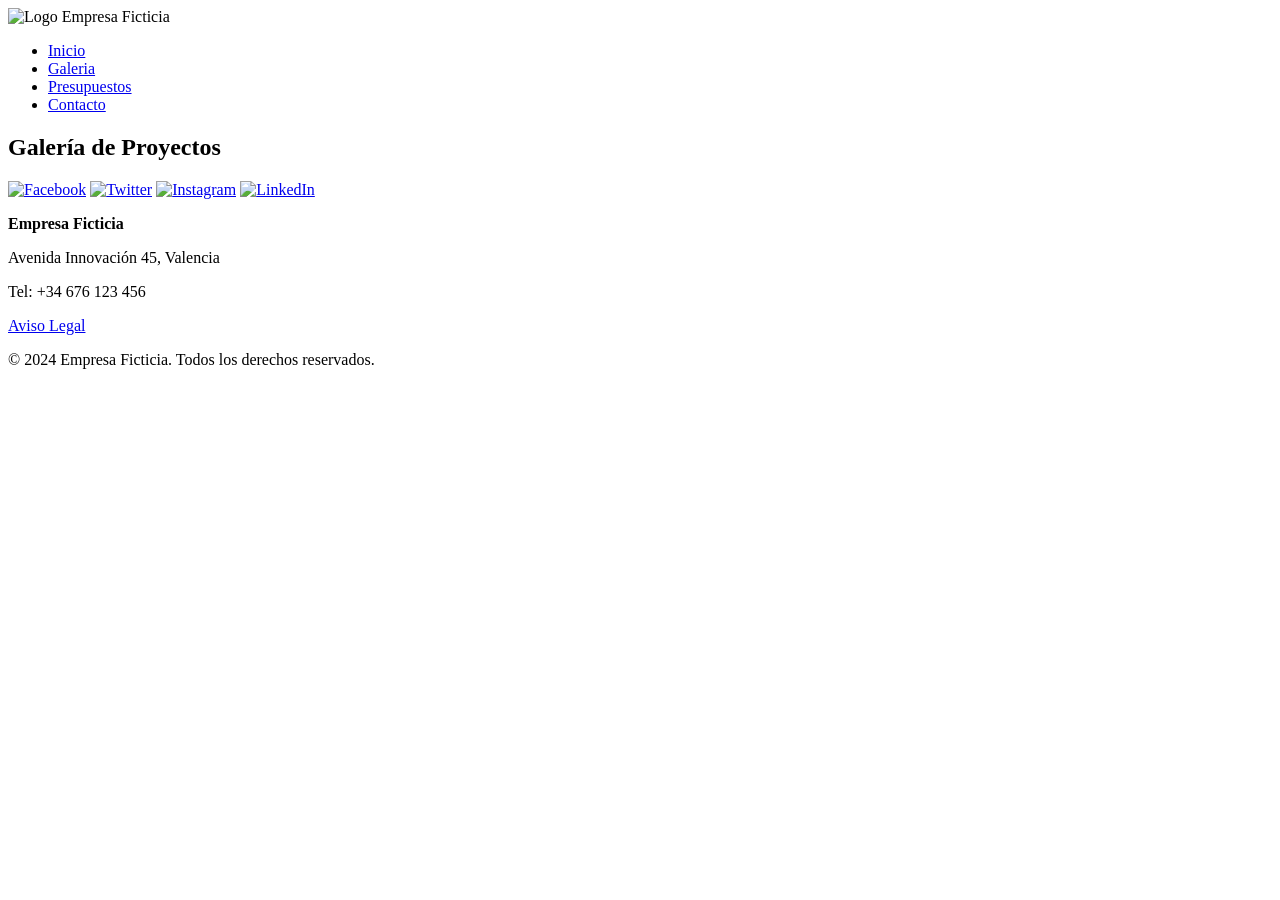
==== VIEWS/galeria.html @ ee9db118 "Add files via upload" ====
<!DOCTYPE html>
<html lang="es">
<head>
    <meta charset="UTF-8">
    <meta name="viewport" content="width=device-width, initial-scale=1.0">
    <title>Galería – Empresa Ficticia</title>
    <link rel="stylesheet" href="https://cdn.jsdelivr.net/npm/glightbox/dist/css/glightbox.min.css">
    <link rel="stylesheet" href="../CSS/galeria.css">
</head>

<body>

    <!-- ================= NAVBAR ================= -->
    <header>
        <nav>
            <div class="logo-img">
                <img src="../assets/images/Ddigital´-horizontal.png" alt="Logo Empresa Ficticia">
            </div>

            <ul>
                <li><a href="../index.html">Inicio</a></li>
                <li><a href="../VIEWS/galeria.html">Galeria</a></li>
                <li><a href="../VIEWS/presupuesto.html">Presupuestos</a></li>
                <li><a href="../VIEWS/contacto.html">Contacto</a></li>
            </ul>
        </nav>
    </header>

    <!-- GALERÍA -->
    <section class="galeria">
        <h1 class="titulo-seccion">Galería de Proyectos</h1>
        <div id="contenedor-galeria" class="contenedor-galeria">
            <!-- Imágenes dinámicas aquí -->
        </div>
    </section>

    <!-- ================= FOOTER ================= -->
    <footer class="footer">
        <div class="footer-content">
            <div class="footer-social">
                <a href="#"><img src="../assets/images/facebook_logo_icon_147291.ico" alt="Facebook"></a>
                <a href="#"><img src="../assets/images/twitter_x_logo_icon_258917.ico" alt="Twitter"></a>
                <a href="#"><img src="../assets/images/instagram_108043.ico" alt="Instagram"></a>
                <a href="#"><img src="../assets/images/linkedin.png" alt="LinkedIn"></a>
            </div>

            <div class="footer-info">
                <p><strong>Empresa Ficticia</strong></p>
                <p>Avenida Innovación 45, Valencia</p>
                <p>Tel: +34 676 123 456</p>
            </div>

            <div class="footer-legal">
                <a href="https://valladarezdavid70-wyqxa.wordpress.com/">Aviso Legal</a>
            </div>
        </div>

        <div class="footer-copy">
            <p>&copy; 2024 Empresa Ficticia. Todos los derechos reservados.</p>
        </div>
    </footer>

    <!-- GLightbox JS -->
    <script src="https://cdn.jsdelivr.net/npm/glightbox/dist/js/glightbox.min.js"></script>

    <!-- Tu JS dinámico -->
    <script src="../JS/galeria.js"></script>
</body>
</html>
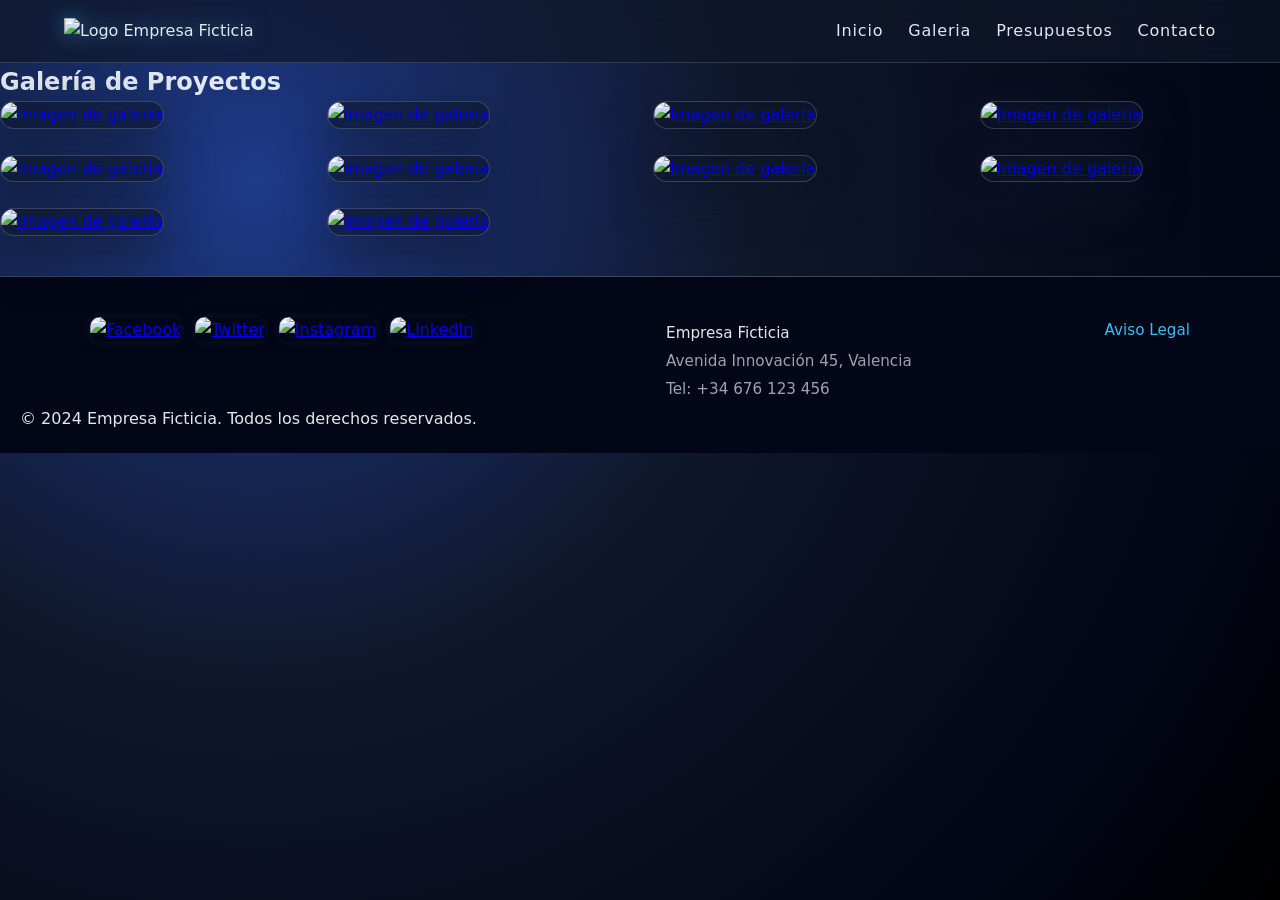
==== commit 27afdc52: "Update galeria.html" ====
--- a/VIEWS/galeria.html
+++ b/VIEWS/galeria.html
@@ -14,7 +14,7 @@
     <header>
         <nav>
             <div class="logo-img">
-                <img src="../assets/images/Ddigital´-horizontal.png" alt="Logo Empresa Ficticia">
+                <img src="./assets/images/Ddigital´-horizontal.png" alt="Logo Empresa Ficticia">
             </div>
 
             <ul>
--- a/CSS/galeria.css
+++ b/CSS/galeria.css
@@ -0,0 +1,251 @@
+/* ===========================
+   RESET & BASE
+=========================== */
+* {
+  margin: 0;
+  padding: 0;
+  box-sizing: border-box;
+}
+
+:root {
+  --color-primario: #0f172a;
+  --color-secundario: #1e293b;
+  --color-acento: #38bdf8;
+  --color-acento-sec: #a855f7;
+  --color-texto: #e2e8f0;
+  --color-muted: #94a3b8;
+
+  --radius: 16px;
+  --blur: 18px;
+  --shadow: 0 18px 45px rgba(15, 23, 42, 0.7);
+}
+
+/* ===========================
+   FONDO GALÁCTICO PREMIUM
+=========================== */
+body {
+  font-family: "Segoe UI", system-ui, sans-serif;
+  background: radial-gradient(
+    circle at 20% 20%,
+    #1e3a8a 0%,
+    #0f172a 40%,
+    #020617 80%,
+    #000
+  );
+  background-attachment: fixed;
+  color: var(--color-texto);
+  line-height: 1.6;
+  padding-bottom: 60px;
+}
+
+/* ===========================
+   HEADER
+=========================== */
+header {
+  width: 100%;
+  padding: 18px 0;
+  backdrop-filter: blur(16px);
+  background: rgba(15, 23, 42, 0.7);
+  border-bottom: 1px solid rgba(148, 163, 184, 0.25);
+  position: sticky;
+  top: 0;
+  z-index: 1000;
+}
+
+nav {
+  width: 90%;
+  margin: auto;
+  display: flex;
+  justify-content: space-between;
+  align-items: center;
+}
+
+.logo-img img {
+  height: 55px;
+  filter: drop-shadow(0 0 10px rgba(56, 189, 248, 0.5));
+  transition: 0.3s ease;
+}
+
+.logo-img img:hover {
+  transform: scale(1.05);
+  filter: drop-shadow(0 0 16px rgba(168, 85, 247, 0.9));
+}
+
+nav ul {
+  list-style: none;
+  display: flex;
+  gap: 25px;
+}
+
+nav a {
+  color: var(--color-texto);
+  text-decoration: none;
+  font-weight: 500;
+  letter-spacing: 0.05em;
+  position: relative;
+  transition: 0.3s ease;
+}
+
+nav a::after {
+  content: "";
+  position: absolute;
+  bottom: -6px;
+  left: 0;
+  width: 0;
+  height: 2px;
+  background: linear-gradient(90deg, #38bdf8, #a855f7);
+  transition: 0.3s ease;
+}
+
+nav a:hover::after {
+  width: 100%;
+}
+
+
+/*==============Galeria================*/
+.galeria-item {
+  opacity: 0;
+  animation: fadeUp 0.6s ease forwards;
+}
+
+@keyframes fadeUp {
+  from {
+    transform: translateY(20px);
+    opacity: 0;
+  }
+  to {
+    transform: translateY(0);
+    opacity: 1;
+  }
+}
+
+/* Grid */
+.contenedor-galeria {
+  display: grid;
+  grid-template-columns: repeat(auto-fit, minmax(260px, 1fr));
+  gap: 26px;
+}
+
+/* Tarjetas */
+.contenedor-galeria img {
+  width: 100%;
+  height: 220px;
+  object-fit: cover;
+  border-radius: var(--radius);
+  border: 1px solid rgba(148, 163, 184, 0.3);
+  background: rgba(15, 23, 42, 0.6);
+  backdrop-filter: blur(var(--blur));
+  box-shadow: var(--shadow);
+  cursor: pointer;
+  transition:
+    transform 0.35s ease,
+    box-shadow 0.35s ease,
+    filter 0.35s ease;
+}
+
+/* Hover 3D */
+.contenedor-galeria img:hover {
+  transform: translateY(-6px) scale(1.03);
+  box-shadow: 0 22px 55px rgba(56, 189, 248, 0.6);
+  filter: brightness(1.15);
+}
+
+/* Animación de entrada */
+.contenedor-galeria img {
+  opacity: 0;
+  animation: fadeUp 0.7s ease forwards;
+}
+
+@keyframes fadeUp {
+  from {
+    transform: translateY(20px);
+    opacity: 0;
+  }
+  to {
+    transform: translateY(0);
+    opacity: 1;
+  }
+}
+
+/* ===========================
+   FOOTER
+=========================== */
+.footer {
+  background: #020617;
+  color: #e5e7eb;
+  padding: 40px 20px 22px;
+  border-top: 1px solid rgba(148, 163, 184, 0.4);
+  margin-top: 40px;
+}
+
+.footer-content {
+  max-width: 1100px;
+  margin: 0 auto;
+  display: flex;
+  justify-content: space-between;
+  align-items: flex-start;
+  gap: 30px;
+  flex-wrap: wrap;
+}
+
+/* Redes sociales */
+.footer-social {
+  display: flex;
+  gap: 14px;
+  align-items: center;
+}
+
+.footer-social a img {
+  width: 32px;
+  height: 32px;
+  border-radius: 10px;
+  box-shadow: 0 0 10px rgba(15, 23, 42, 0.9);
+  transition:
+    transform 0.3s ease,
+    box-shadow 0.3s ease,
+    filter 0.3s ease;
+}
+
+.footer-social a img:hover {
+  transform: translateY(-3px) scale(1.06);
+  box-shadow: 0 0 18px rgba(56, 189, 248, 0.9);
+  filter: brightness(1.1);
+}
+
+/* Información empresa */
+.footer-info p {
+  margin: 4px 0;
+  font-size: 0.95rem;
+  color: #9ca3af;
+}
+
+.footer-info p strong {
+  color: #e5e7eb;
+  font-weight: 500;
+}
+
+/* Aviso legal */
+.footer-legal a {
+  color: var(--color-acento);
+  text-decoration: none;
+  font-size: 0.95rem;
+  transition: color 0.3s ease;
+}
+
+.footer-legal a:hover {
+  color: #e5e7eb;
+}
+
+/* ===========================
+   RESPONSIVE
+=========================== */
+@media (max-width: 768px) {
+  nav {
+    flex-direction: column;
+    gap: 10px;
+  }
+
+  .contenedor-galeria img {
+    height: 200px;
+  }
+}
